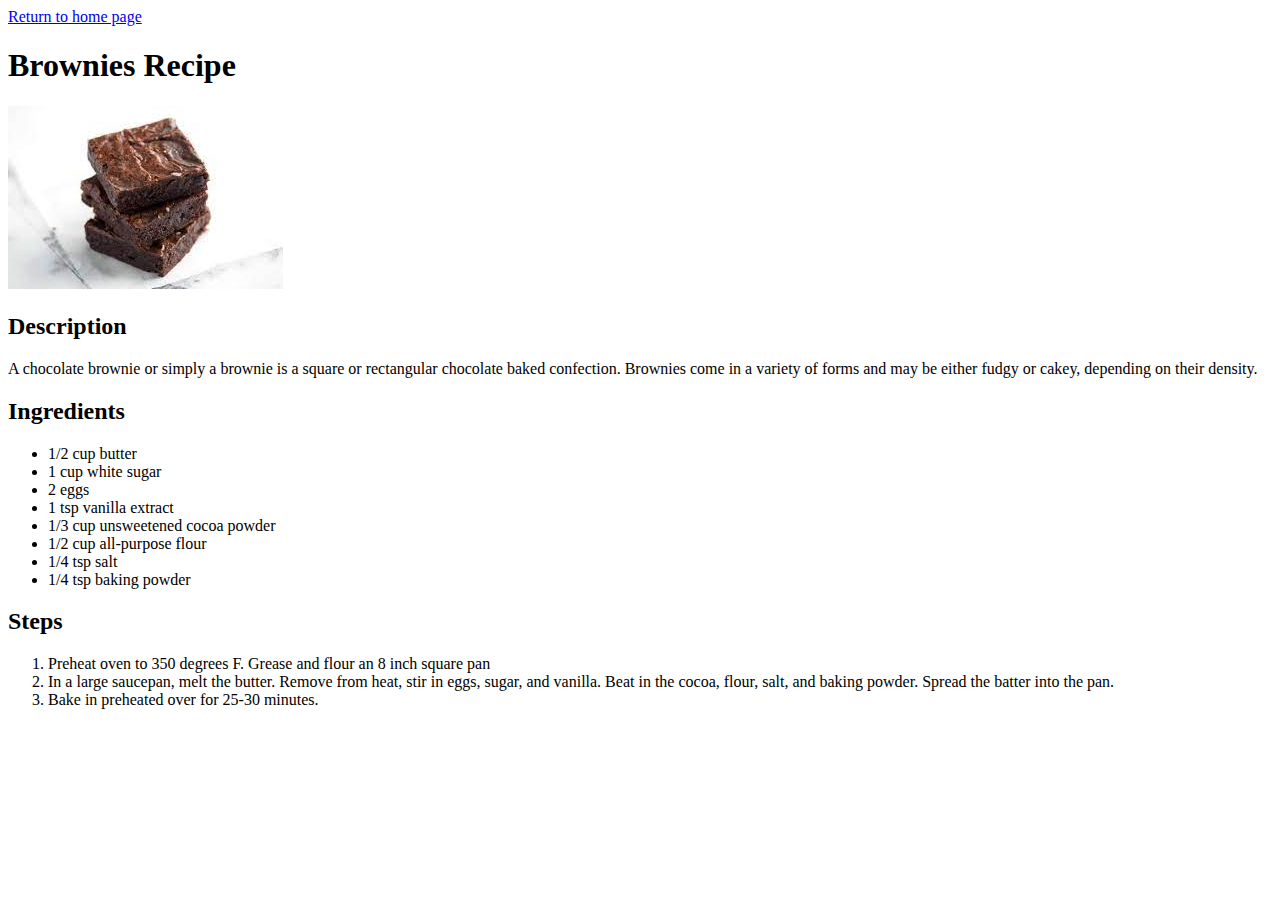
==== recipes/brownies.html @ c347c9fe "Add recipes for brownies and shortbread." ====
<!DOCTYPE html>
<html lang="en">
    <head>
        <meta charset="utf-8">
        <title>
            Brownies Recipe 
        </title>
    </head>

    <body>
        <a href="../index.html">Return to home page</a>
        <h1>Brownies Recipe</h1>
        <img src="../images/brownies.jpeg" alt="Picture of brownies">
        <h2>Description</h2>
        <p>
            A chocolate brownie or simply a brownie is a square or rectangular 
            chocolate baked confection. Brownies come in a variety of forms and
             may be either fudgy or cakey, depending on their density. 
        </p>
        <h2>Ingredients</h2>
        <ul>
            <li>1/2 cup butter</li>
            <li>1 cup white sugar</li>
            <li>2 eggs</li>
            <li>1 tsp vanilla extract</li>
            <li>1/3 cup unsweetened cocoa powder</li>
            <li>1/2 cup all-purpose flour</li>
            <li>1/4 tsp salt</li>
            <li>1/4 tsp baking powder</li>
        </ul>
        <h2>Steps</h2>
        <ol>
            <li>Preheat oven to 350 degrees F. Grease and flour an 8 inch square pan</li>
            <li>In a large saucepan, melt the butter. Remove from heat, stir in eggs, sugar, and vanilla.
                Beat in the cocoa, flour, salt, and baking powder. Spread the batter into the pan.
            </li>
            <li>Bake in preheated over for 25-30 minutes.</li>
        </ol>
    </body>
</html>
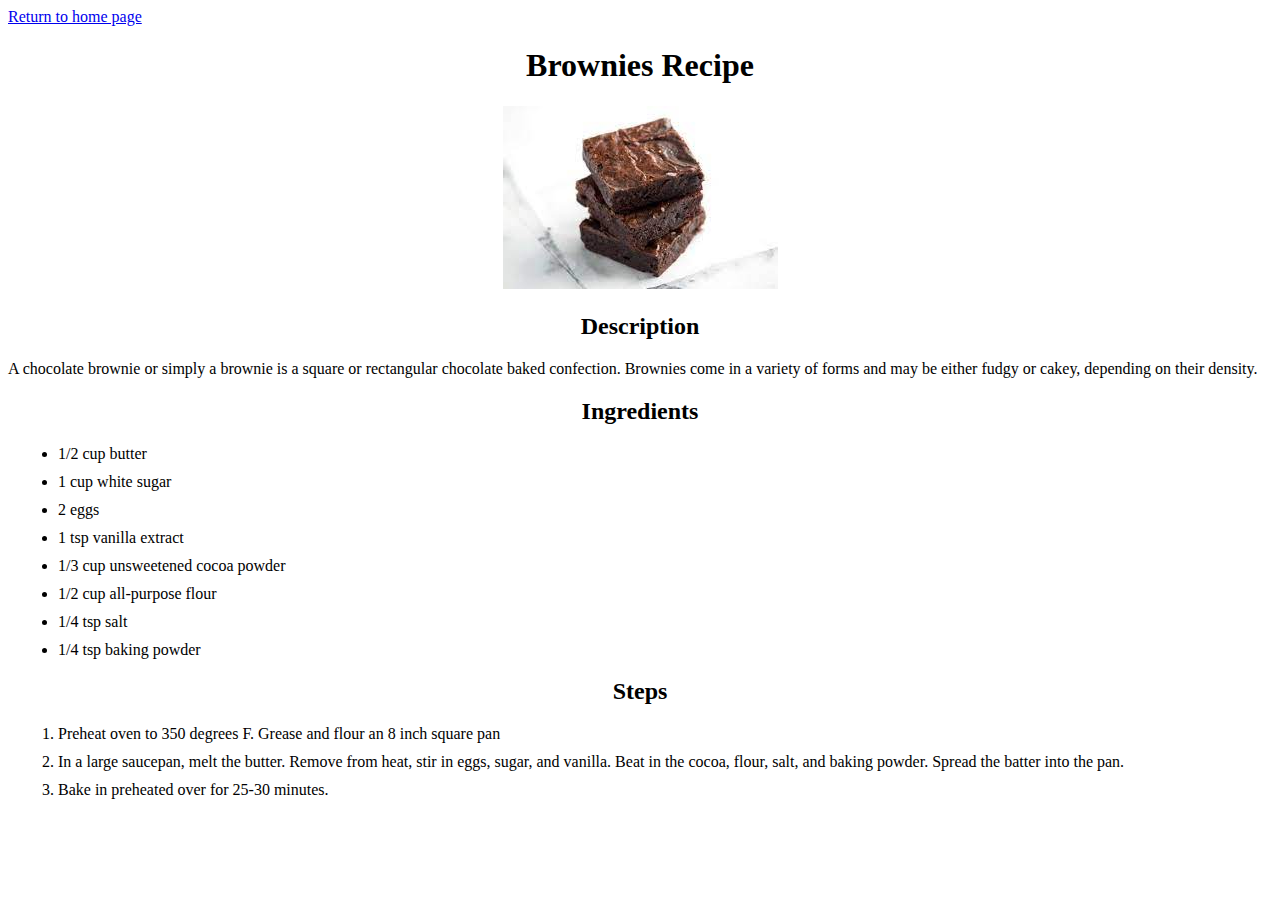
==== commit 93c92f0d: "Add css file and basic styling to pages" ====
--- a/recipes/brownies.html
+++ b/recipes/brownies.html
@@ -2,6 +2,7 @@
 <html lang="en">
     <head>
         <meta charset="utf-8">
+        <link rel="stylesheet" href="../styles.css">
         <title>
             Brownies Recipe 
         </title>
@@ -10,7 +11,9 @@
     <body>
         <a href="../index.html">Return to home page</a>
         <h1>Brownies Recipe</h1>
-        <img src="../images/brownies.jpeg" alt="Picture of brownies">
+        <div id="center">
+            <img src="../images/brownies.jpeg" alt="Picture of brownies">
+        </div>
         <h2>Description</h2>
         <p>
             A chocolate brownie or simply a brownie is a square or rectangular 
--- a/styles.css
+++ b/styles.css
@@ -0,0 +1,15 @@
+h1{
+    text-align: center;
+}
+
+h2{
+    text-align: center;
+}
+
+#center{
+    text-align: center;
+}
+
+li{
+    margin: 10px;
+}